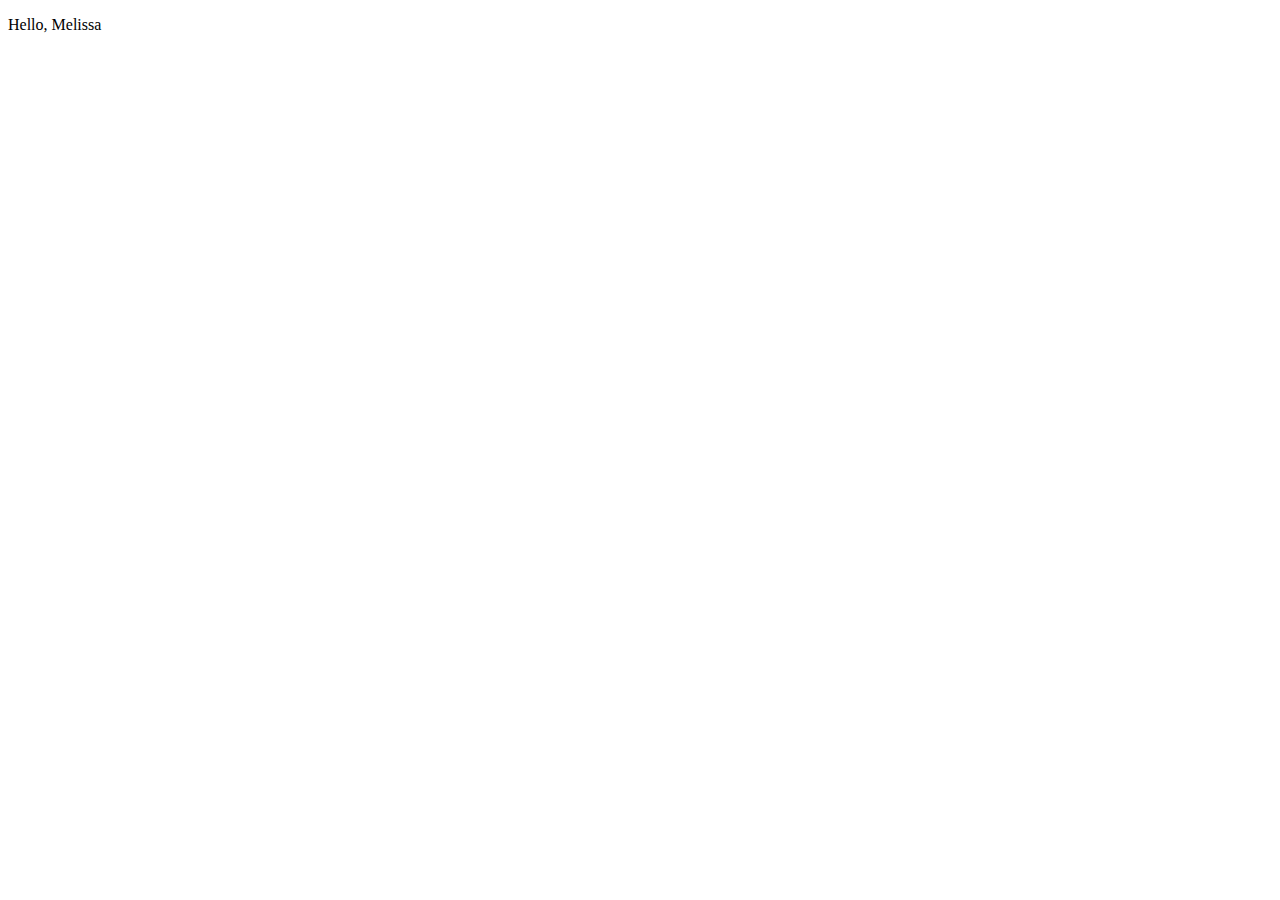
==== index.html @ 6f99b35c "Initial commit" ====
<!DOCTYPE html>
<html lang="en">
  <head>
    <meta charset="UTF-8" />
    <link rel="icon" type="image/svg+xml" href="/vite.svg" />
    <meta name="viewport" content="width=device-width, initial-scale=1.0" />
    <title>New Template</title>
  </head>
  <body>
    <p>Hello, Melissa</p>
    <script type="module" src="/src/main.ts"></script>
  </body>
</html>
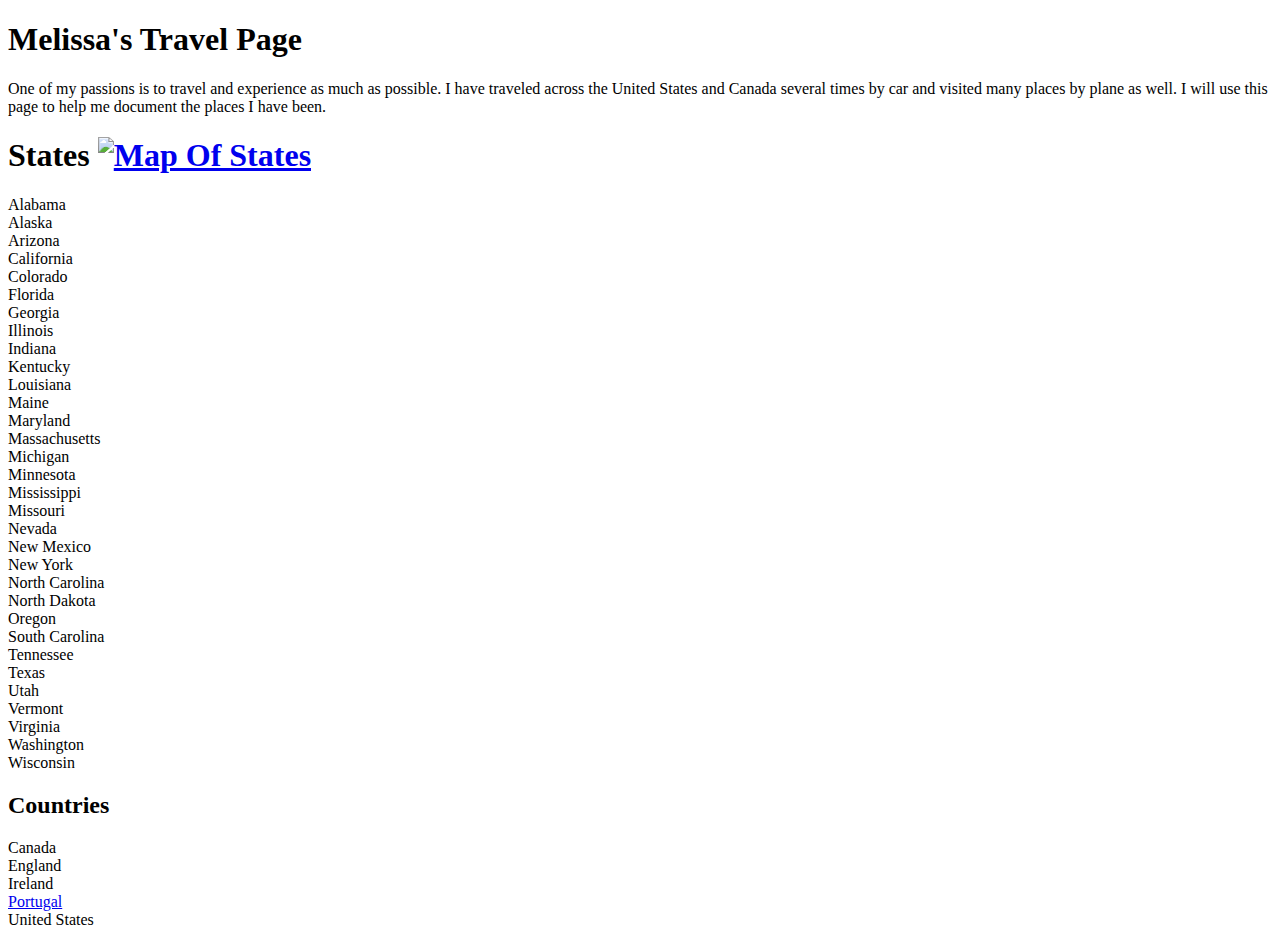
==== commit 17d836ce: "added image folder and second html file" ====
--- a/index.html
+++ b/index.html
@@ -4,10 +4,66 @@
     <meta charset="UTF-8" />
     <link rel="icon" type="image/svg+xml" href="/vite.svg" />
     <meta name="viewport" content="width=device-width, initial-scale=1.0" />
-    <title>New Template</title>
+    <title>My First Page!</title>
   </head>
   <body>
-    <p>Hello, Melissa</p>
+    <h1>Melissa's Travel Page</h1>
+    <p>
+      One of my passions is to travel and experience as much as possible. I have
+      traveled across the United States and Canada several times by car and
+      visited many places by plane as well. I will use this page to help me
+      document the places I have been.
+    </p>
+    <h1>
+      States
+      <a
+        href="https://www.englisch-hilfen.de/en/texte/states.htm"
+        title="List Of States on a Map"
+        ><img
+          src="https://media.gettyimages.com/id/1311105239/vector/usa-states-map-watercolor-and-ink-illustration-with-state-names-vector-eps10-illustration.jpg?s=612x612&w=0&k=20&c=lPeLMwVpNhGc4XaIaYxRziZLcCGN6RJ48J2jlc4UGN0="
+          alt="Map Of States"
+          width="255"
+          height="248"
+      /></a>
+    </h1>
+    <li>Alabama</li>
+    <li>Alaska</li>
+    <li>Arizona</li>
+    <li>California</li>
+    <li>Colorado</li>
+    <li>Florida</li>
+    <li>Georgia</li>
+    <li>Illinois</li>
+    <li>Indiana</li>
+    <li>Kentucky</li>
+    <li>Louisiana</li>
+    <li>Maine</li>
+    <li>Maryland</li>
+    <li>Massachusetts</li>
+    <li>Michigan</li>
+    <li>Minnesota</li>
+    <li>Mississippi</li>
+    <li>Missouri</li>
+    <li>Nevada</li>
+    <li>New Mexico</li>
+    <li>New York</li>
+    <li>North Carolina</li>
+    <li>North Dakota</li>
+    <li>Oregon</li>
+    <li>South Carolina</li>
+    <li>Tennessee</li>
+    <li>Texas</li>
+    <li>Utah</li>
+    <li>Vermont</li>
+    <li>Virginia</li>
+    <li>Washington</li>
+    <li>Wisconsin</li>
+    <h2>Countries</h2>
+    <li>Canada</li>
+    <li>England</li>
+    <li>Ireland</li>
+    <li><a href="portugal.html">Portugal</a></li>
+    <li>United States</li>
     <script type="module" src="/src/main.ts"></script>
   </body>
 </html>
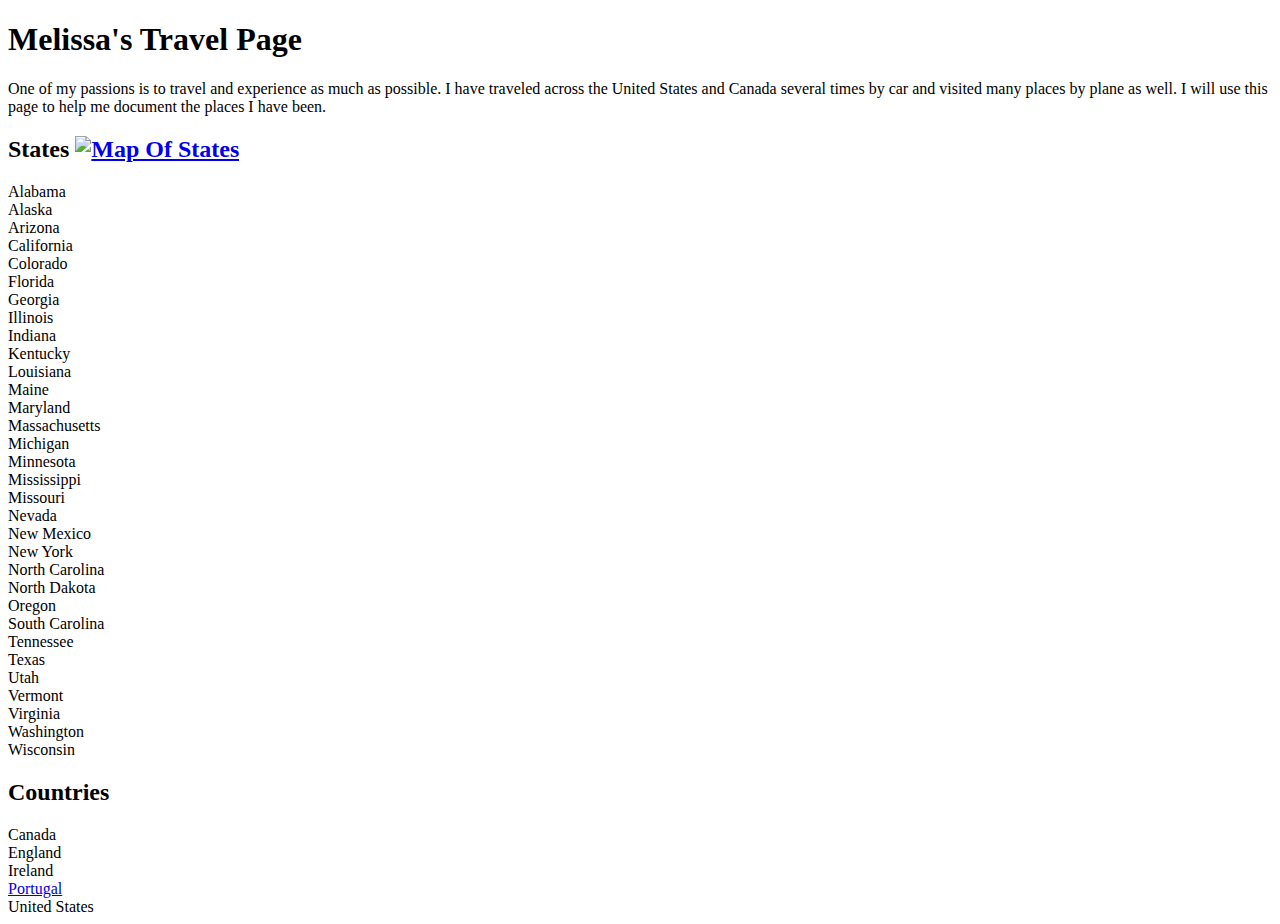
==== commit d81092a5: "messing with CSS" ====
--- a/index.html
+++ b/index.html
@@ -14,7 +14,7 @@
       visited many places by plane as well. I will use this page to help me
       document the places I have been.
     </p>
-    <h1>
+    <h2>
       States
       <a
         href="https://www.englisch-hilfen.de/en/texte/states.htm"
@@ -25,7 +25,7 @@
           width="255"
           height="248"
       /></a>
-    </h1>
+    </h2>
     <li>Alabama</li>
     <li>Alaska</li>
     <li>Arizona</li>
